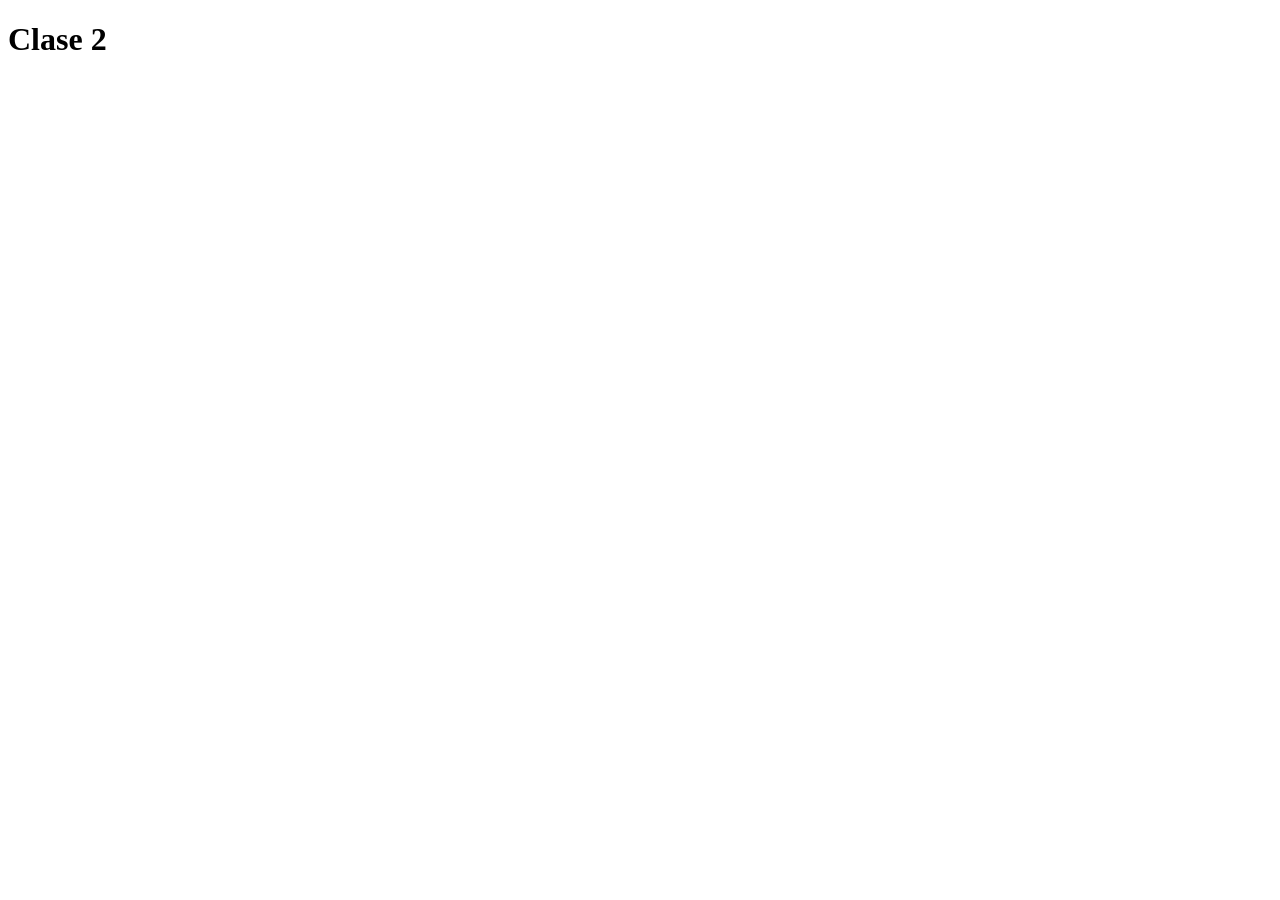
==== Clase 2/Boxes-css.html @ 36d8faff "Clase 2" ====
<!DOCTYPE html>
<html lang="en">
<head>
    <meta charset="UTF-8">
    <meta name="viewport" content="width=device-width, initial-scale=1.0">
    <title>Document</title>
    <link rel="stylesheet" href="/Clase 2/Boxes-css.css">
</head>
<body>
    <h1>Clase 2</h1>
</body>
</html>
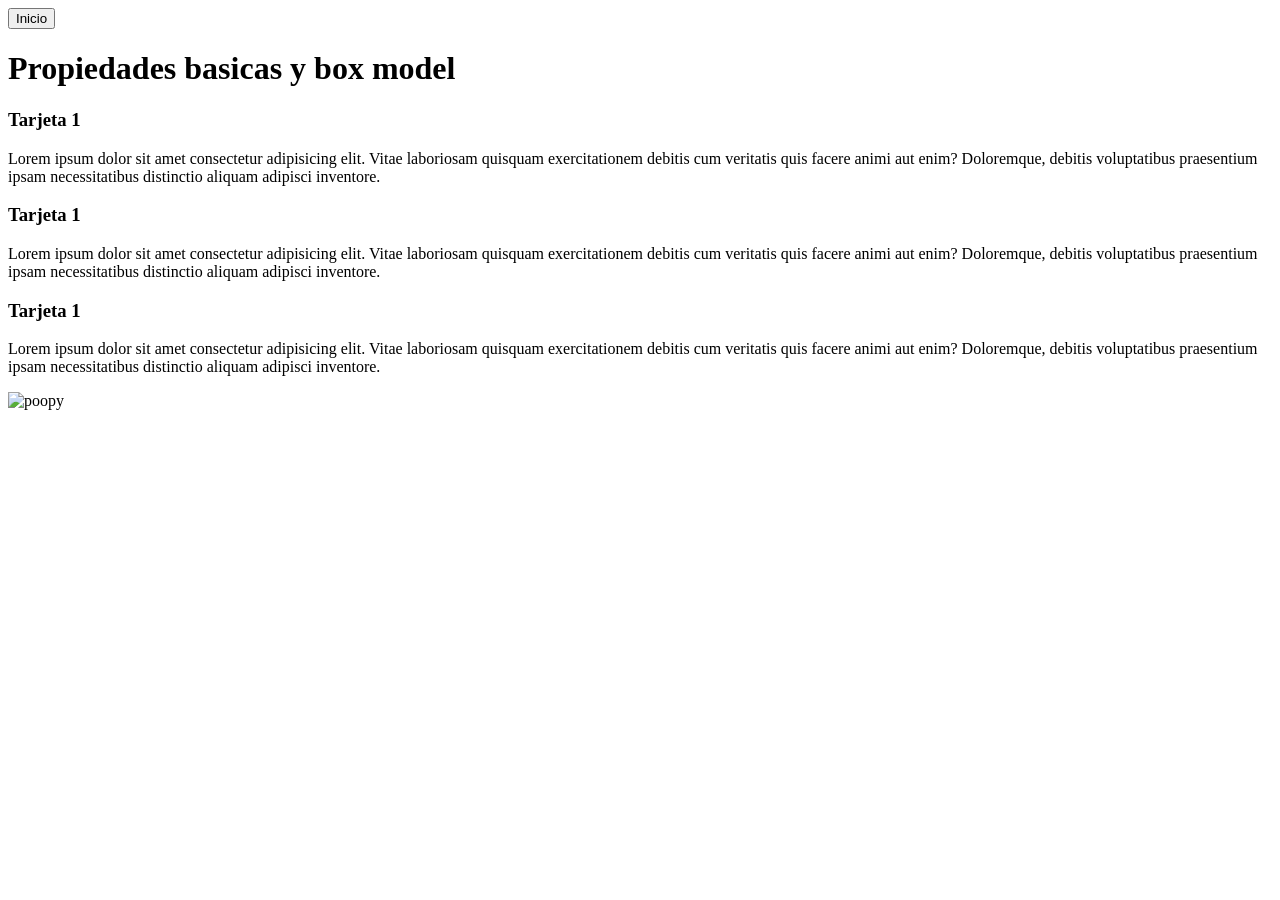
==== commit 3b69b162: "Fix stylesheet link path in Boxes-css.html" ====
--- a/Clase 2/Boxes-css.html
+++ b/Clase 2/Boxes-css.html
@@ -1,12 +1,47 @@
-<!DOCTYPE html>
+<!doctype html>
 <html lang="en">
-<head>
-    <meta charset="UTF-8">
-    <meta name="viewport" content="width=device-width, initial-scale=1.0">
+  <head>
+    <meta charset="UTF-8" />
+    <meta name="viewport" content="width=device-width, initial-scale=1.0" />
     <title>Document</title>
-    <link rel="stylesheet" href="/Clase 2/Boxes-css.css">
-</head>
-<body>
-    <h1>Clase 2</h1>
-</body>
-</html>+    <link rel="stylesheet" href="./Clase 2/Boxes-css.css" />
+  </head>
+  <body>
+    <a href="/index.html">
+      <button>Inicio</button>
+    </a>
+    <h1 class="titulo">Propiedades basicas y box model</h1>
+    <div class="container">
+      <div class="tarjeta">
+        <h3>Tarjeta 1</h3>
+        <p>
+          Lorem ipsum dolor sit amet consectetur adipisicing elit. Vitae
+          laboriosam quisquam exercitationem debitis cum veritatis quis facere
+          animi aut enim? Doloremque, debitis voluptatibus praesentium ipsam
+          necessitatibus distinctio aliquam adipisci inventore.
+        </p>
+      </div>
+      <div class="tarjeta">
+        <h3>Tarjeta 1</h3>
+        <p>
+          Lorem ipsum dolor sit amet consectetur adipisicing elit. Vitae
+          laboriosam quisquam exercitationem debitis cum veritatis quis facere
+          animi aut enim? Doloremque, debitis voluptatibus praesentium ipsam
+          necessitatibus distinctio aliquam adipisci inventore.
+        </p>
+      </div>
+      <div class="tarjeta">
+        <h3>Tarjeta 1</h3>
+        <p>
+          Lorem ipsum dolor sit amet consectetur adipisicing elit. Vitae
+          laboriosam quisquam exercitationem debitis cum veritatis quis facere
+          animi aut enim? Doloremque, debitis voluptatibus praesentium ipsam
+          necessitatibus distinctio aliquam adipisci inventore.
+        </p>
+      </div>
+    </div>
+    <div class="poopy">
+      <img src="/Clase 2/30.jpeg" alt="poopy" />
+    </div>
+  </body>
+</html>
